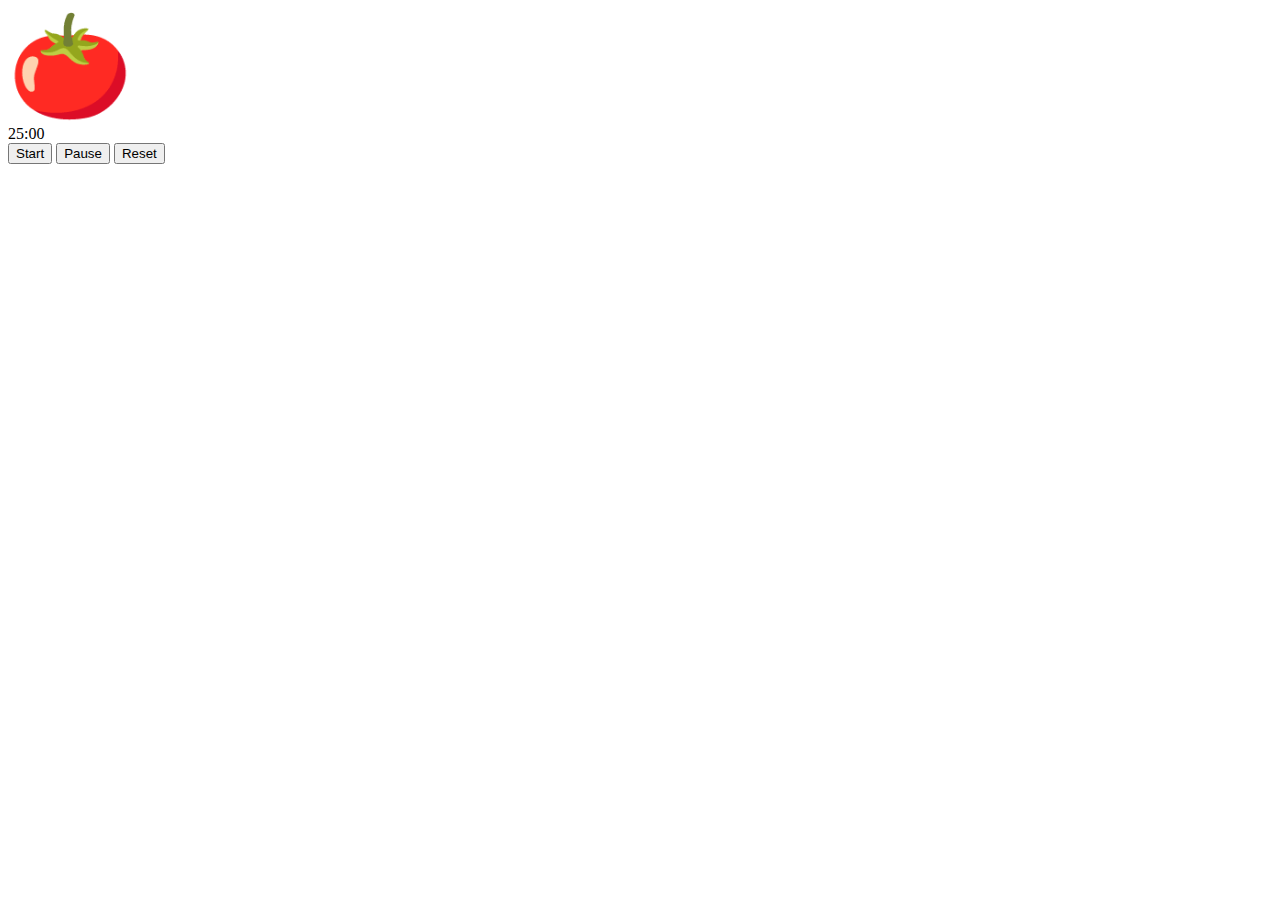
==== tomatoTimer.html @ 552de162 "added functioning pause and reset buttons" ====
<!DOCTYPE html>
<html>

<head>
    <meta charset="utf-8" />
    <meta http-equiv="X-UA-Compatible" content="IE=edge">
    <title>Page Title</title>
    <!-- <meta name="viewport" content="width=device-width, initial-scale=1">
    <link rel="stylesheet" type="text/css" media="screen" href="main.css" />
    <script src="main.js"></script> -->
    <style>
        #tomato {
            font-size: 100px;
        }
    </style>
</head>

<body>
    <div id="tomato">
        🍅
    </div>

    <div id="clock">
        25:00
    </div>

    <div id="buttons">
        <button id="start" onclick="start()">Start</button>
        <button id="pause" onclick="pause()">Pause</button>
        <button id="reset" onclick="reset()">Reset</button>
    </div>

    <script>

        let secondsRemaining = 1500;
        const tickDelay = 1000;

        let timer

        function start() {

            setTimeout(tick, tickDelay)
        }

        function tick() {
            secondsRemaining -= 1

            updateClock()
            if (secondsRemaining>0){
            timer = setTimeout(tick, tickDelay)
            }
        }
        function reset() {
            secondsRemaining=1500;
            updateClock()
            pause()
        }
        function pause() {
            clearTimeout(timer)
}
        function updateClock() {
            let clock = document.getElementById('clock')
            clock.textContent = secondsRemaining
        }

    </script>
</body>

</html>
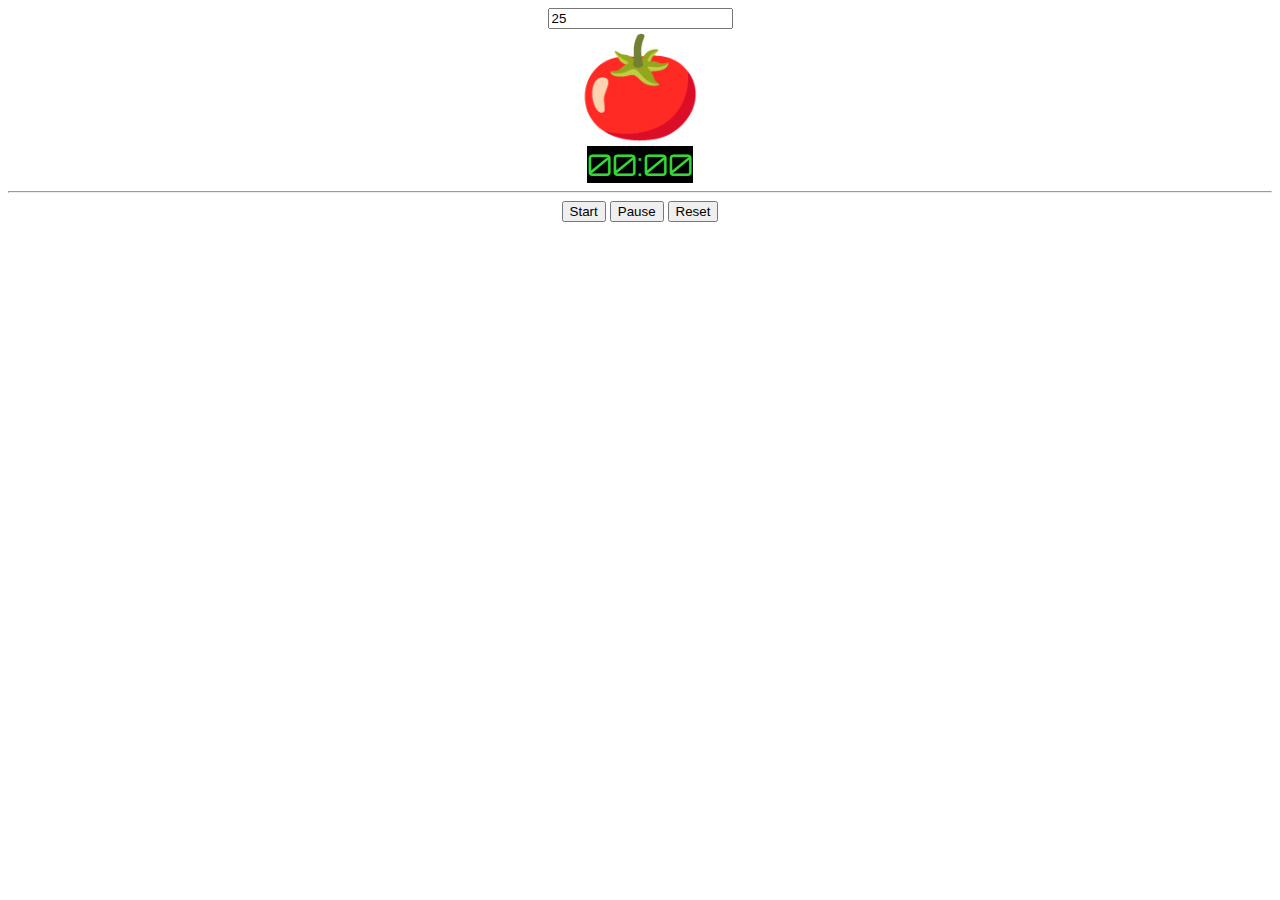
==== commit a15ff95d: "added input field for personal timer" ====
--- a/tomatoTimer.html
+++ b/tomatoTimer.html
@@ -2,28 +2,57 @@
 <html>
 
 <head>
+    <link href="https://fonts.googleapis.com/css?family=Orbitron" rel="stylesheet">
     <meta charset="utf-8" />
     <meta http-equiv="X-UA-Compatible" content="IE=edge">
-    <title>Page Title</title>
+    <title>00:00</title>
     <!-- <meta name="viewport" content="width=device-width, initial-scale=1">
     <link rel="stylesheet" type="text/css" media="screen" href="main.css" />
     <script src="main.js"></script> -->
     <style>
+        body {
+            text-align: center;
+        }
+
+        #clock {
+            font-family: Orbitron, -apple-system, BlinkMacSystemFont, 'Segoe UI', Roboto, Oxygen, Ubuntu, Cantarell, 'Open Sans', 'Helvetica Neue', sans-serif;
+            font-size: 30px;
+            color: rgb(53, 216, 53);
+            background-color: black;
+            display: inline-block;
+        }
+
         #tomato {
             font-size: 100px;
+        }
+
+        body.flashing {
+            animation-name: flash;
+            animation-iteration-count: infinite;
+            animation-duration: 1s;
+        }
+
+        @keyframes flash {
+            0% {
+                background-color: blue
+            }
+            100% {
+                background-color: gray
+            }
         }
     </style>
 </head>
 
 <body>
+    <input type="text" id="setTimer" value="25" />
     <div id="tomato">
         🍅
     </div>
 
     <div id="clock">
-        25:00
+        00:00
     </div>
-
+    <hr>
     <div id="buttons">
         <button id="start" onclick="start()">Start</button>
         <button id="pause" onclick="pause()">Pause</button>
@@ -31,38 +60,93 @@
     </div>
 
     <script>
+        let audio = new Audio("bell2.mp3")
 
-        let secondsRemaining = 1500;
+        let secondsRemaining = 60;
+        let minutes
+
         const tickDelay = 1000;
 
         let timer
+        let startCounter = 1
+
 
         function start() {
-
+            console.log("start called")
+            minutes = document.getElementById("setTimer").value;
+            if (!parseInt(minutes) || minutes == "" || isNaN(minutes)==true) {
+                minutes = 25
+            }
+            if (startCounter == 1) {
+                minutes -= 1
+            }
+            // minutes -= 1;
             setTimeout(tick, tickDelay)
+            let startButton = document.getElementById("start")
+            startButton.disabled = true
+            startCounter++
         }
 
         function tick() {
             secondsRemaining -= 1
 
             updateClock()
-            if (secondsRemaining>0){
-            timer = setTimeout(tick, tickDelay)
+            if (secondsRemaining > 0) {
+                timer = setTimeout(tick, tickDelay)
+            } else if (secondsRemaining == 0 && minutes == 0) {
+                pause()
+                let startButton = document.getElementById("start")
+                startButton.disabled = true
+                let pauseButton = document.getElementById("pause")
+                pauseButton.disabled = true
+
+                audio.play()
+                let body = document.querySelector("body")
+                body.className = "flashing"
+            } else {
+                secondsRemaining = 60;
+                minutes -= 1
+                start()
             }
         }
+
         function reset() {
-            secondsRemaining=1500;
+            startCounter = 1
+            secondsRemaining = 60;
+            minutes = document.getElementById("setTimer").value;
+            if (!parseInt(minutes) || minutes == "" || isNaN(minutes)==true) {
+                minutes = 25
+            }
+            let startButton = document.getElementById("start")
+            startButton.disabled = false
+            let pauseButton = document.getElementById("pause")
+            pauseButton.disabled = false
             updateClock()
             pause()
+            let body = document.querySelector("body")
+            body.classList.remove("flashing")
         }
         function pause() {
+            console.log("called pause")
             clearTimeout(timer)
-}
+            let startButton = document.getElementById("start")
+            startButton.disabled = false
+        }
         function updateClock() {
             let clock = document.getElementById('clock')
-            clock.textContent = secondsRemaining
+            let title = document.querySelector('title')
+            clock.textContent = minutes + ":" + secondsRemaining
+            if (secondsRemaining < 10) {
+                clock.textContent = minutes + ":0" + secondsRemaining
+                title.textContent = minutes + ":0" + secondsRemaining
+            } else if (secondsRemaining == 60) {
+                clock.textContent = minutes + ":00"
+                title.textContent = minutes + ":00"
+            } else {
+                clock.textContent = minutes + ":" + secondsRemaining
+                title.textContent = minutes + ":" + secondsRemaining
+            }
         }
-
     </script>
 </body>
 
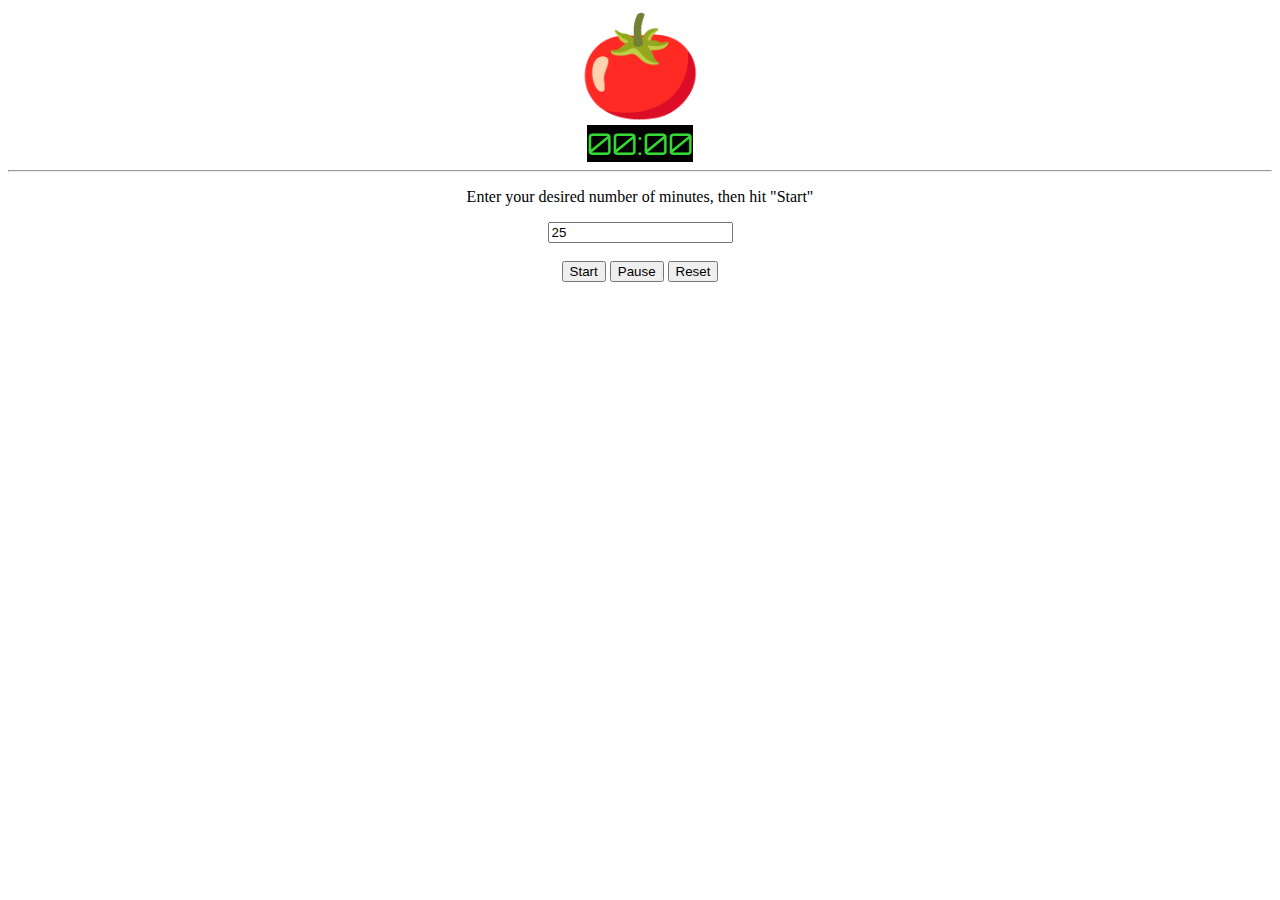
==== commit 050bb070: "attempts at stuff" ====
--- a/tomatoTimer.html
+++ b/tomatoTimer.html
@@ -26,6 +26,7 @@
             font-size: 100px;
         }
 
+
         body.flashing {
             animation-name: flash;
             animation-iteration-count: infinite;
@@ -44,7 +45,6 @@
 </head>
 
 <body>
-    <input type="text" id="setTimer" value="25" />
     <div id="tomato">
         🍅
     </div>
@@ -53,6 +53,10 @@
         00:00
     </div>
     <hr>
+    <p id="message">Enter your desired number of minutes, then hit "Start"</p>
+    <input type="text" id="setTimer" value="25" />
+    <br>
+    <br>
     <div id="buttons">
         <button id="start" onclick="start()">Start</button>
         <button id="pause" onclick="pause()">Pause</button>
@@ -70,11 +74,13 @@
         let timer
         let startCounter = 1
 
+        
+
 
         function start() {
             console.log("start called")
             minutes = document.getElementById("setTimer").value;
-            if (!parseInt(minutes) || minutes == "" || isNaN(minutes)==true) {
+            if (!parseInt(minutes) || minutes == "" || isNaN(minutes) == true) {
                 minutes = 25
             }
             if (startCounter == 1) {
@@ -103,6 +109,8 @@
                 audio.play()
                 let body = document.querySelector("body")
                 body.className = "flashing"
+                // let title = document.querySelector('title')
+                // setTimeout("flashTitle('Take a Break!', '🍅🍅:🍅🍅')", 800);  
             } else {
                 secondsRemaining = 60;
                 minutes -= 1
@@ -114,7 +122,7 @@
             startCounter = 1
             secondsRemaining = 60;
             minutes = document.getElementById("setTimer").value;
-            if (!parseInt(minutes) || minutes == "" || isNaN(minutes)==true) {
+            if (!parseInt(minutes) || minutes == "" || isNaN(minutes) == true) {
                 minutes = 25
             }
             let startButton = document.getElementById("start")
@@ -125,8 +133,11 @@
             pause()
             let body = document.querySelector("body")
             body.classList.remove("flashing")
+            // let tabFlash = setTimeout("flashTitle", 800)
+            // window.clearTimeout(tabFlash)
         }
         function pause() {
+            startCounter = 1;
             console.log("called pause")
             clearTimeout(timer)
             let startButton = document.getElementById("start")
@@ -147,6 +158,15 @@
                 title.textContent = minutes + ":" + secondsRemaining
             }
         }
+        function flashTitle(pageTitle, newMessageTitle) {
+            if (document.title == pageTitle) {
+                document.title = newMessageTitle;
+            }
+            else {
+                document.title = pageTitle;
+            }
+        }
+        
     </script>
 </body>
 
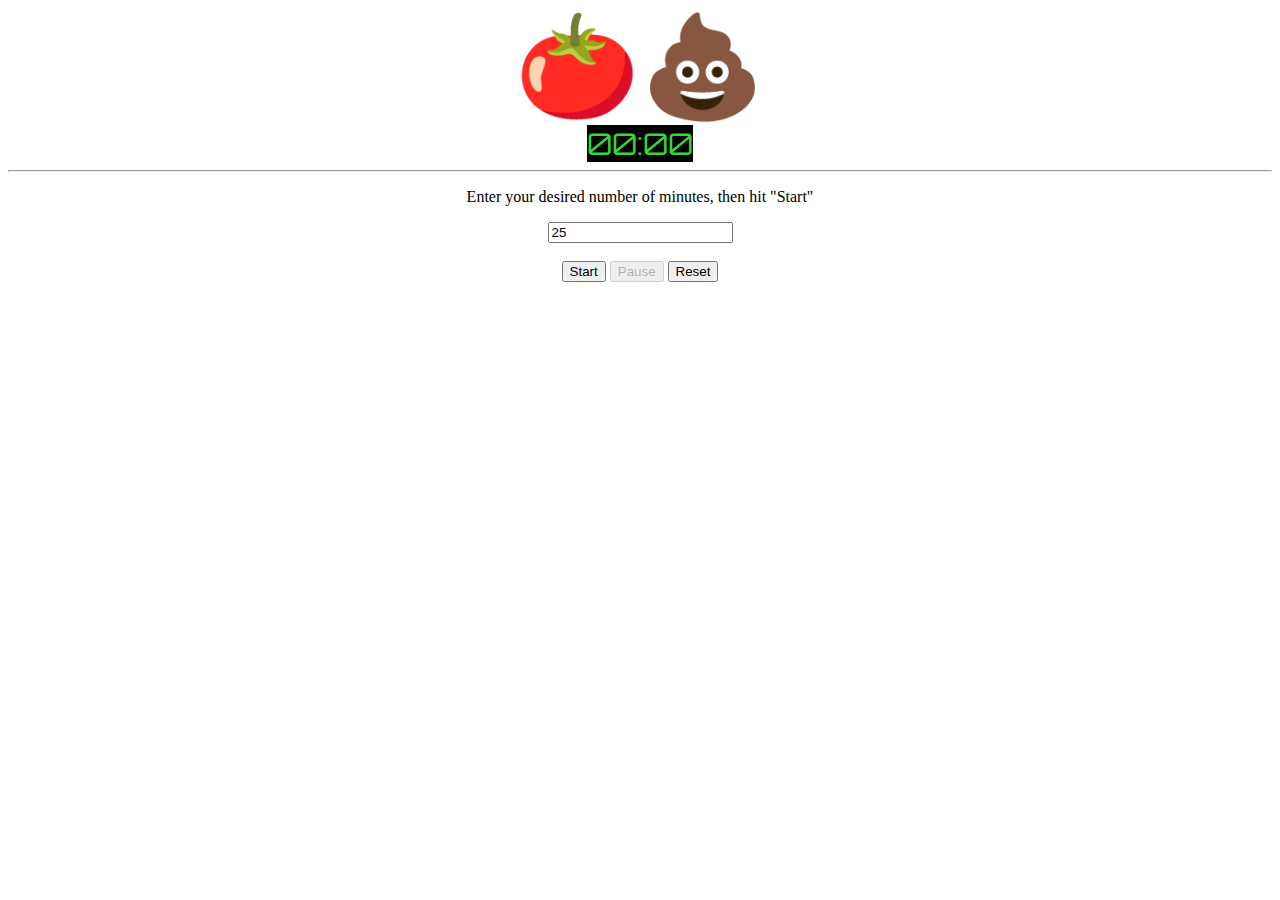
==== commit f3e2d934: "refactoring and reorganizing" ====
--- a/tomatoTimer.html
+++ b/tomatoTimer.html
@@ -2,13 +2,13 @@
 <html>
 
 <head>
+
     <link href="https://fonts.googleapis.com/css?family=Orbitron" rel="stylesheet">
+    <link rel="icon" type="image/png" href="tomato.png">
     <meta charset="utf-8" />
     <meta http-equiv="X-UA-Compatible" content="IE=edge">
     <title>00:00</title>
-    <!-- <meta name="viewport" content="width=device-width, initial-scale=1">
-    <link rel="stylesheet" type="text/css" media="screen" href="main.css" />
-    <script src="main.js"></script> -->
+
     <style>
         body {
             text-align: center;
@@ -38,15 +38,17 @@
                 background-color: blue
             }
             100% {
-                background-color: gray
+                background-color: white
             }
         }
     </style>
+
 </head>
 
 <body>
+
     <div id="tomato">
-        🍅
+        🍅💩
     </div>
 
     <div id="clock">
@@ -64,18 +66,20 @@
     </div>
 
     <script>
+
         let audio = new Audio("bell2.mp3")
 
-        let secondsRemaining = 60;
+        let secondsRemaining = 60
         let minutes
 
-        const tickDelay = 1000;
+        const tickDelay = 1000
 
         let timer
         let startCounter = 1
 
-        
-
+        let startButton = document.getElementById("start")
+        let pauseButton = document.getElementById("pause")
+        let body = document.querySelector("body")
 
         function start() {
             console.log("start called")
@@ -86,67 +90,44 @@
             if (startCounter == 1) {
                 minutes -= 1
             }
-            // minutes -= 1;
+            startButton.disabled = true
             setTimeout(tick, tickDelay)
-            let startButton = document.getElementById("start")
-            startButton.disabled = true
+            pauseButton.disabled = false
             startCounter++
         }
 
         function tick() {
             secondsRemaining -= 1
-
             updateClock()
             if (secondsRemaining > 0) {
                 timer = setTimeout(tick, tickDelay)
             } else if (secondsRemaining == 0 && minutes == 0) {
+                startButton.disabled = true
+                pauseButton.disabled = true
                 pause()
-                let startButton = document.getElementById("start")
-                startButton.disabled = true
-                let pauseButton = document.getElementById("pause")
-                pauseButton.disabled = true
-
                 audio.play()
-                let body = document.querySelector("body")
                 body.className = "flashing"
                 // let title = document.querySelector('title')
-                // setTimeout("flashTitle('Take a Break!', '🍅🍅:🍅🍅')", 800);  
+                // setInterval("flashTitle('Take a Break!', '🍅🍅:🍅🍅')", 800);  
             } else {
-                secondsRemaining = 60;
+                secondsRemaining = 60
                 minutes -= 1
                 start()
             }
         }
 
-        function reset() {
-            startCounter = 1
-            secondsRemaining = 60;
-            minutes = document.getElementById("setTimer").value;
-            if (!parseInt(minutes) || minutes == "" || isNaN(minutes) == true) {
-                minutes = 25
-            }
-            let startButton = document.getElementById("start")
-            startButton.disabled = false
-            let pauseButton = document.getElementById("pause")
-            pauseButton.disabled = false
-            updateClock()
-            pause()
-            let body = document.querySelector("body")
-            body.classList.remove("flashing")
-            // let tabFlash = setTimeout("flashTitle", 800)
-            // window.clearTimeout(tabFlash)
-        }
         function pause() {
             startCounter = 1;
-            console.log("called pause")
+            console.log("pause called")
+            pauseButton.disabled = true
             clearTimeout(timer)
-            let startButton = document.getElementById("start")
+            startButton.textContent = "Resume"
             startButton.disabled = false
         }
+
         function updateClock() {
             let clock = document.getElementById('clock')
             let title = document.querySelector('title')
-            clock.textContent = minutes + ":" + secondsRemaining
             if (secondsRemaining < 10) {
                 clock.textContent = minutes + ":0" + secondsRemaining
                 title.textContent = minutes + ":0" + secondsRemaining
@@ -158,15 +139,35 @@
                 title.textContent = minutes + ":" + secondsRemaining
             }
         }
-        function flashTitle(pageTitle, newMessageTitle) {
-            if (document.title == pageTitle) {
-                document.title = newMessageTitle;
+
+        function reset() {
+            startCounter = 1
+            secondsRemaining = 60
+            minutes = document.getElementById("setTimer").value
+            if (!parseInt(minutes) || minutes == "" || isNaN(minutes) == true) {
+                minutes = 25
             }
-            else {
-                document.title = pageTitle;
-            }
+            pause()
+            updateClock()
+            startButton.disabled = false
+            startButton.textContent = "Start"
+            pauseButton.disabled = true
+            body.classList.remove("flashing")
+            // let tabFlash = setTimeout("flashTitle", 800)
+            // window.clearInterval(tabFlash)
         }
-        
+
+        // function flashTitle(pageTitle, newMessageTitle) {
+        //     if (document.title == pageTitle) {
+        //         document.title = newMessageTitle;
+        //     }
+        //     else {
+        //         document.title = pageTitle;
+        //     }
+        // }
+
+        pauseButton.disabled = true
+
     </script>
 </body>
 
